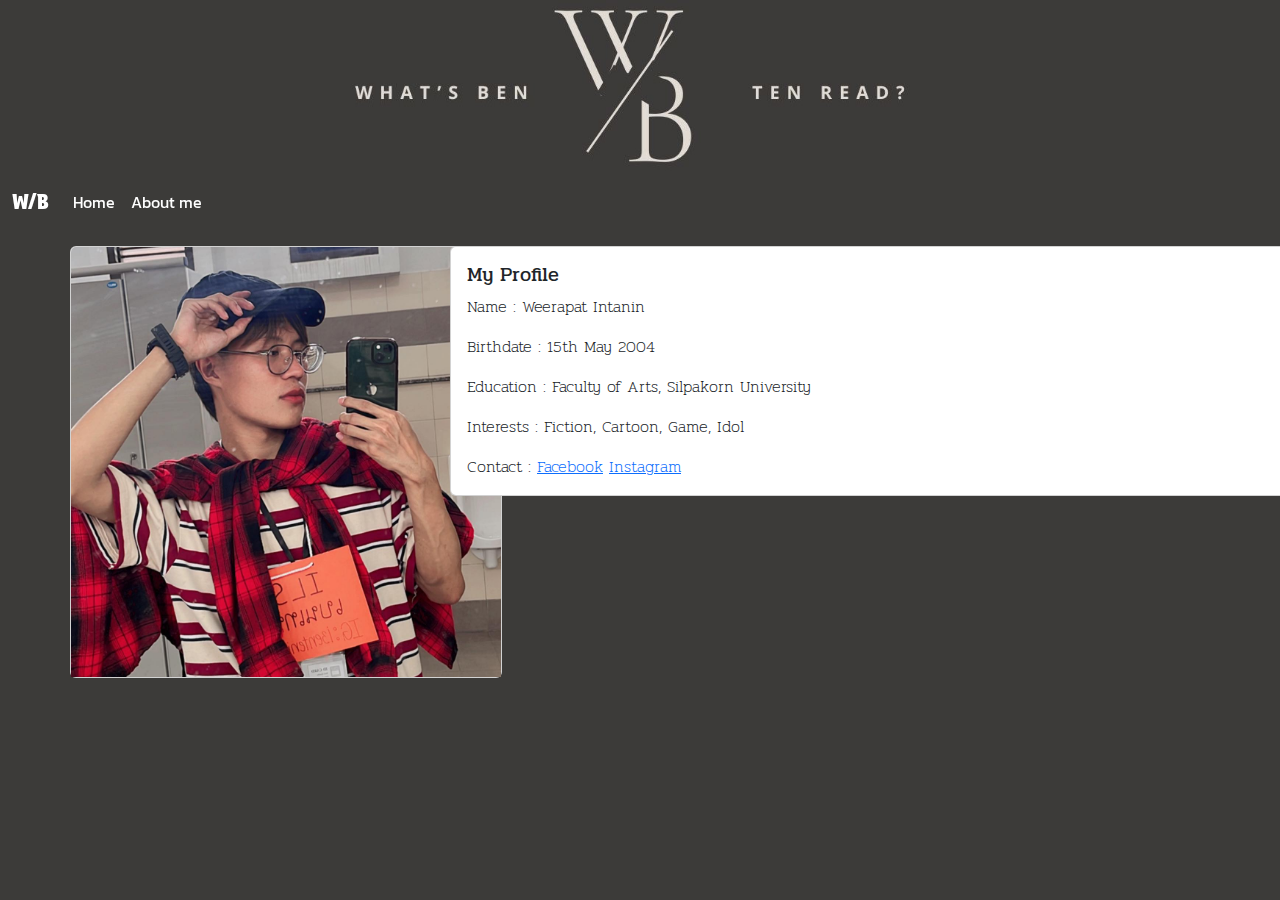
==== About-me.html @ cc2504f1 "ver.1" ====
<!doctype html>
<html lang="en">
  <head>
    <meta charset="utf-8">
    <meta name="viewport" content="width=device-width, initial-scale=1">
    <title>What's Benten Read? วันนี้เบนเทนอ่านอะไร</title>
    <meta name="keywords" content="เบนเทนอ่านอะไร, แนะนำหนังสือ, รีวิวหนังสือ">
    <meta name="description" content="What's Benten Read? วันนี้เบนเทนอ่านอะไร? อ่านแต่อะไรที่อยากอ่าน ไม่ว่าจะเป็นนิยายหรือการ์ตูนที่น่าสนใจและผมหวังว่าทุกคนก็ชอบด้วยเช่นกัน">


    <link href="https://cdn.jsdelivr.net/npm/bootstrap@5.3.3/dist/css/bootstrap.min.css" rel="stylesheet" y="sha384-QWTKZyjpPEjISv5WaRU9OFeRpok6YctnYmDr5pNlyT2bRjXh0JMhjY6hW+ALEwIH" crossorigin="anonymous">
    <link rel="stylesheet" href="css/style.css">

    <link rel="preconnect" href="https://fonts.googleapis.com">
<link rel="preconnect" href="https://fonts.gstatic.com" crossorigin>
<link href="https://fonts.googleapis.com/css2?family=Kanit:wght@100;400&family=Pridi:wght@200;300;400;500;600;700&family=Protest+Strike&display=swap" rel="stylesheet">

</head>
  <body>

    <div class="container">
      <a href="index.html"><img src="images/heading.jpg" class="img-fluid"></a>
      </div>    
    
    <div class="container-fluid">
      <div class="row sticky-top">
          <nav class="navbar navbar-expand-lg bg-transparent">
              <div class="container-fluid">
                <a class="navbar-brand logo" href="index.html">W/B</a>
                <button class="navbar-toggler" type="button" data-bs-toggle="collapse" data-bs-target="#navbarSupportedContent" aria-controls="navbarSupportedContent" aria-expanded="false" aria-label="Toggle navigation">
                  <span class="navbar-toggler-icon"></span>
                </button>
                <div class="collapse navbar-collapse" id="navbarSupportedContent">
                  <ul class="navbar-nav me-auto mb-2 mb-lg-0">
                    <li class="nav-item">
                      <a class="nav-link navtext" aria-current="page" href="index.html">Home</a>
                    </li>
                    <li class="nav-item">
                      <a class="nav-link navtext" href="About-me.html">About me</a>
                    </li>
                  </ul>
                </div>
              </div>
            </nav>
      </div>
    </div>




    <div class="container">
      <div class="row my-3">
      <div class="col-lg-4 p-0">
        <div class="card" style="width: 27rem;">
          <img src="images/05.jpg" class="card-img-top" alt="...">
        </div>
      </div>
      <div class="col-lg-8 p-0">
        <div class="card" style="width: 54rem;">
          <div class="card-body">
            <h5 class="card-title word">My Profile</h5>
            <p class="card-text word2">Name : Weerapat Intanin</p>
            <p class="card-text word2">Birthdate : 15th May 2004</p>
            <p class="card-text word2">Education : Faculty of Arts, Silpakorn University</p>
            <p class="card-text word2">Interests : Fiction, Cartoon, Game, Idol</p>
            <p class="card-text word2">Contact : <a href="https://web.facebook.com/profile.php?id=100008572128593">Facebook</a> <a href="https://www.instagram.com/i3enteninta.__/">Instagram</a></p>
          </div>
        </div>
      </div>
    </div>
    </div>
  
  

    


    <script src="https://cdn.jsdelivr.net/npm/bootstrap@5.3.3/dist/js/bootstrap.bundle.min.js" integrity="sha384-YvpcrYf0tY3lHB60NNkmXc5s9fDVZLESaAA55NDzOxhy9GkcIdslK1eN7N6jIeHz" crossorigin="anonymous"></script>
  </body>
</html>
---- css/style.css ----
.mt-n1 {
    margin-top: 1.00rem;
  }

body{
  background-color: #3C3B39;
}

.logo {
  font-family: "Protest Strike", sans-serif;
  font-weight: 400;
  font-style: normal;
  color: #ffffff;
}

.navtext {
  font-family: "Kanit", sans-serif;
  font-weight: 400;
  font-style: normal;
  color: #ffffff;
}

.word {
  font-family: "Pridi", serif;
  font-weight: 400;
  font-style: normal;
}

.word2 {
  font-family: "Pridi", serif;
  font-weight: 200;
  font-style: normal;
}
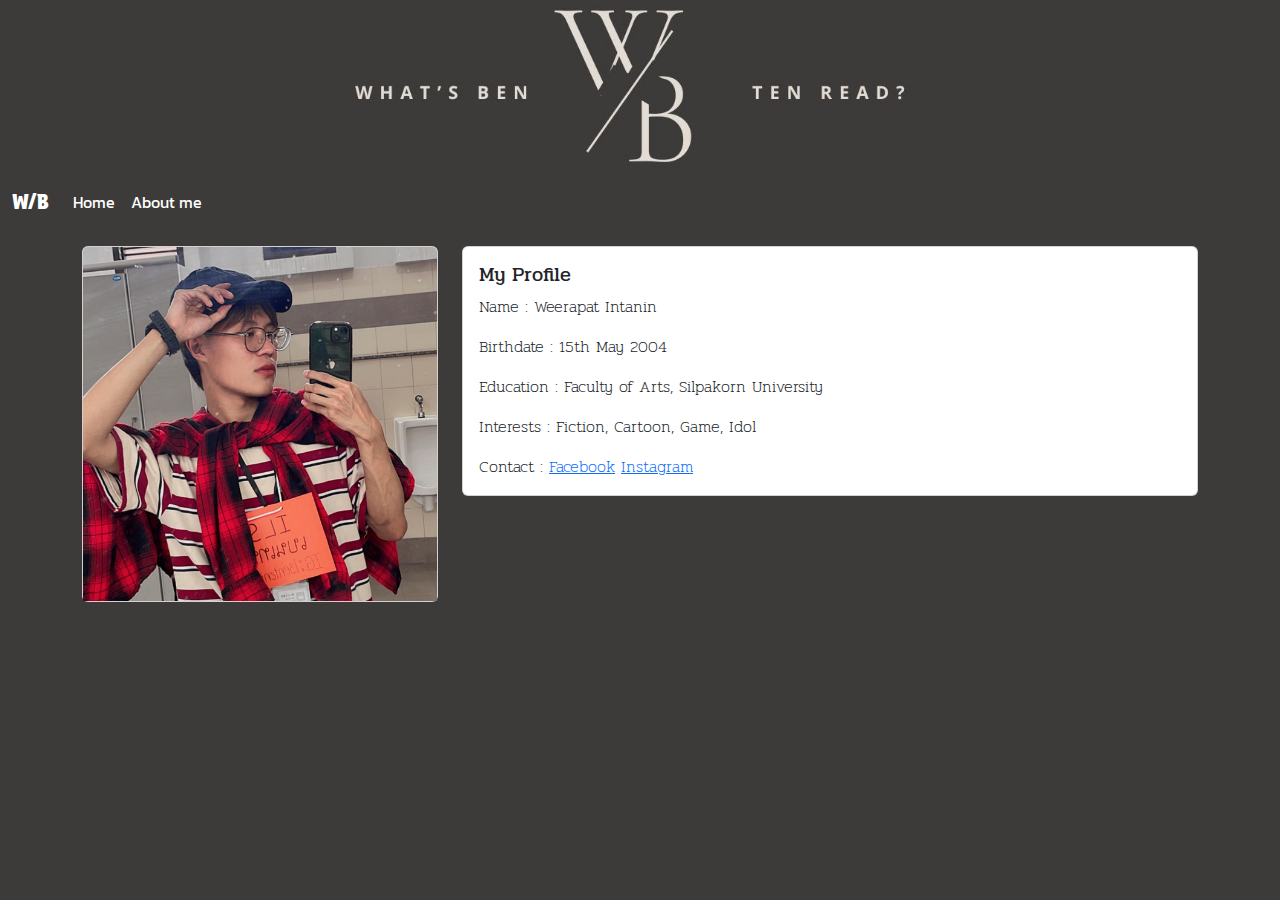
==== commit c335e280: "ver.2" ====
--- a/About-me.html
+++ b/About-me.html
@@ -50,13 +50,13 @@
 
     <div class="container">
       <div class="row my-3">
-      <div class="col-lg-4 p-0">
-        <div class="card" style="width: 27rem;">
-          <img src="images/05.jpg" class="card-img-top" alt="...">
+      <div class="col-lg-4">
+        <div class="card">
+          <img src="images/05.jpg" class="card-img-top img-fluid">
         </div>
       </div>
-      <div class="col-lg-8 p-0">
-        <div class="card" style="width: 54rem;">
+      <div class="col-lg-8">
+        <div class="card">
           <div class="card-body">
             <h5 class="card-title word">My Profile</h5>
             <p class="card-text word2">Name : Weerapat Intanin</p>
